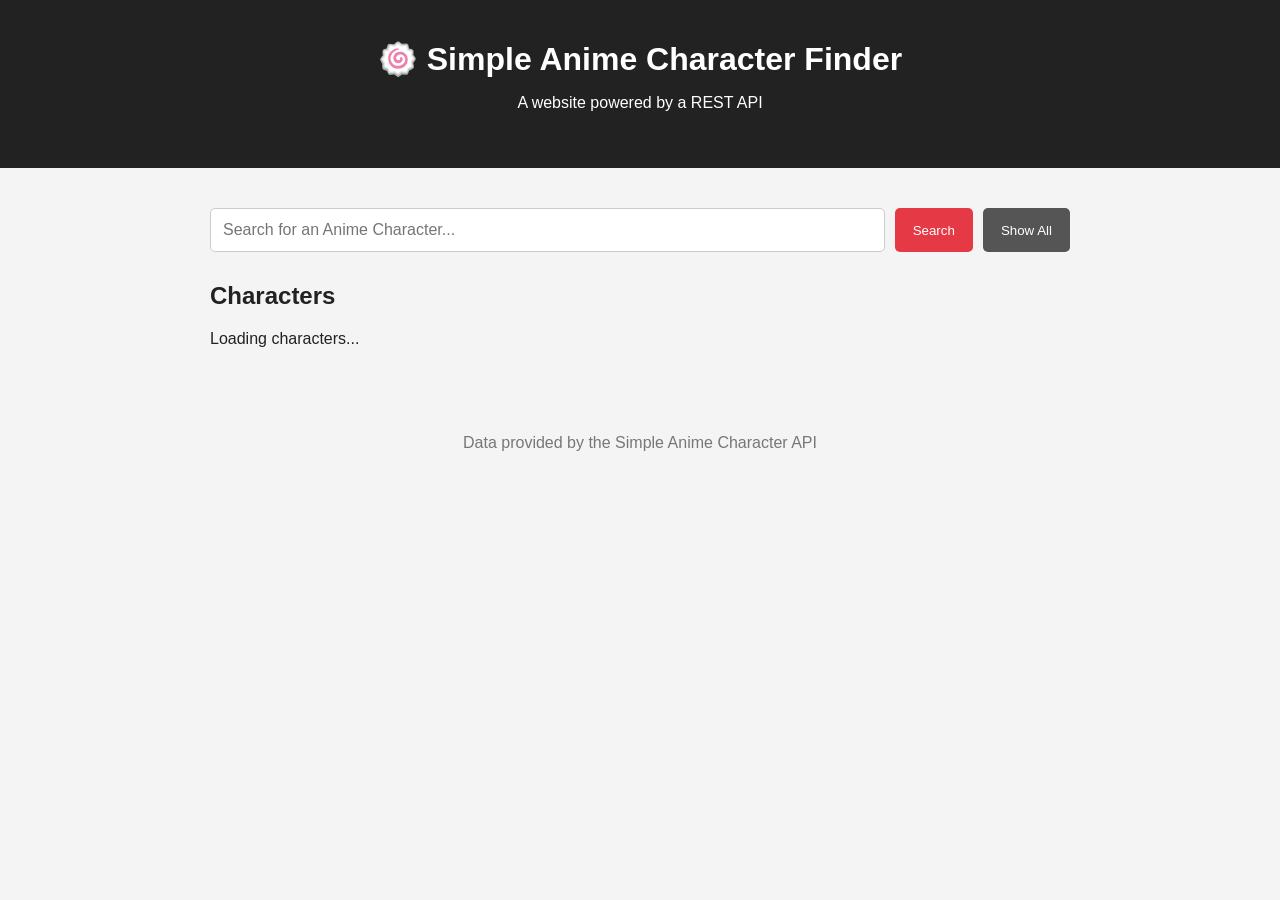
==== Cloud Computing Activity 1/index.html @ a76ec22d "Add files via upload" ====
<!DOCTYPE html>
 
<html lang="en">
 
<head>
    <meta charset="UTF-8">
    <meta name="viewport" content="width=device-width, initial-scale=1.0">
    <title>Simple Anime Character Finder</title>
    <link rel="stylesheet" href="style.css" >
</head>
 
 
<body>
    <header>
        <h1>🍥 Simple Anime Character Finder</h1>
        <p> A website powered by a REST API </p>
    </header>
    <main>
 
        <!-- SEARCH -->
        <section class="search">
            <input type="text" id="searchInput" placeholder="Search for an Anime Character...">
            <button onclick="searchCharacters()"> Search </button>
            <button class="secondary" onclick="loadCharacters()"> Show All </button>
 
        </section>
 
        <section>
            <h2>Characters</h2>
            <div id="characterList" class="character-list">
                Loading characters...
            </div>
        </section>
    </main>
 
    <footer>
        <p> Data provided by the Simple Anime Character API </p>
    </footer>
    <script src="app.js"></script>
</body>
</html>
---- Cloud Computing Activity 1/style.css ----
* {
    box-sizing: border-box;
}


body {
    font-family: Arial, sans-serif;
    margin: 0;
    background: #f4f4f4;
    color: #222;
}

header {
    background: #222;
    color: white;
    text-align: center;
    padding: 40px 20px;
}

header h1 {
    margin: 0;
}

main {
    max-width: 900px;
    margin: 40px auto;
    padding: 0 20px;
}

.search {
    display: flex;
    gap: 10px;
    margin-bottom: 30px;
}

.search input {
    flex: 1;
    padding: 12px;
    font-size: 16px;
    border: 1px solid #ccc;
    border-radius: 5px;
}

button {
    padding: 12px 18px;
    border: none;
    border-radius: 5px;
    background: #e63946;
    color: white;
    cursor: pointer;
}

button:hover {
    background: #c92f3b;
}

button.secondary {
    background: #555;
}

.car-list {
    display: grid;
    grid-template-columns:
        repeat(auto-fit, minmax(250px, 1fr));
    gap: 20px;
}

.character-card {
    background: white;
    padding: 20px;
    border-radius: 8px;
    box-shadow:
        0 2px 8px rgba(0,0,0,0.1);
}


.character-card h3 {
    margin-top: 0;
}


.character-year {
    color: #e63946;
    font-weight: bold;
}


.car-anime {
    color: #666;
}


.character-card button {
    margin-top: 10px;
    width: 100%;
}

footer {
    text-align: center;
    padding: 30px;
    color: #777;
}
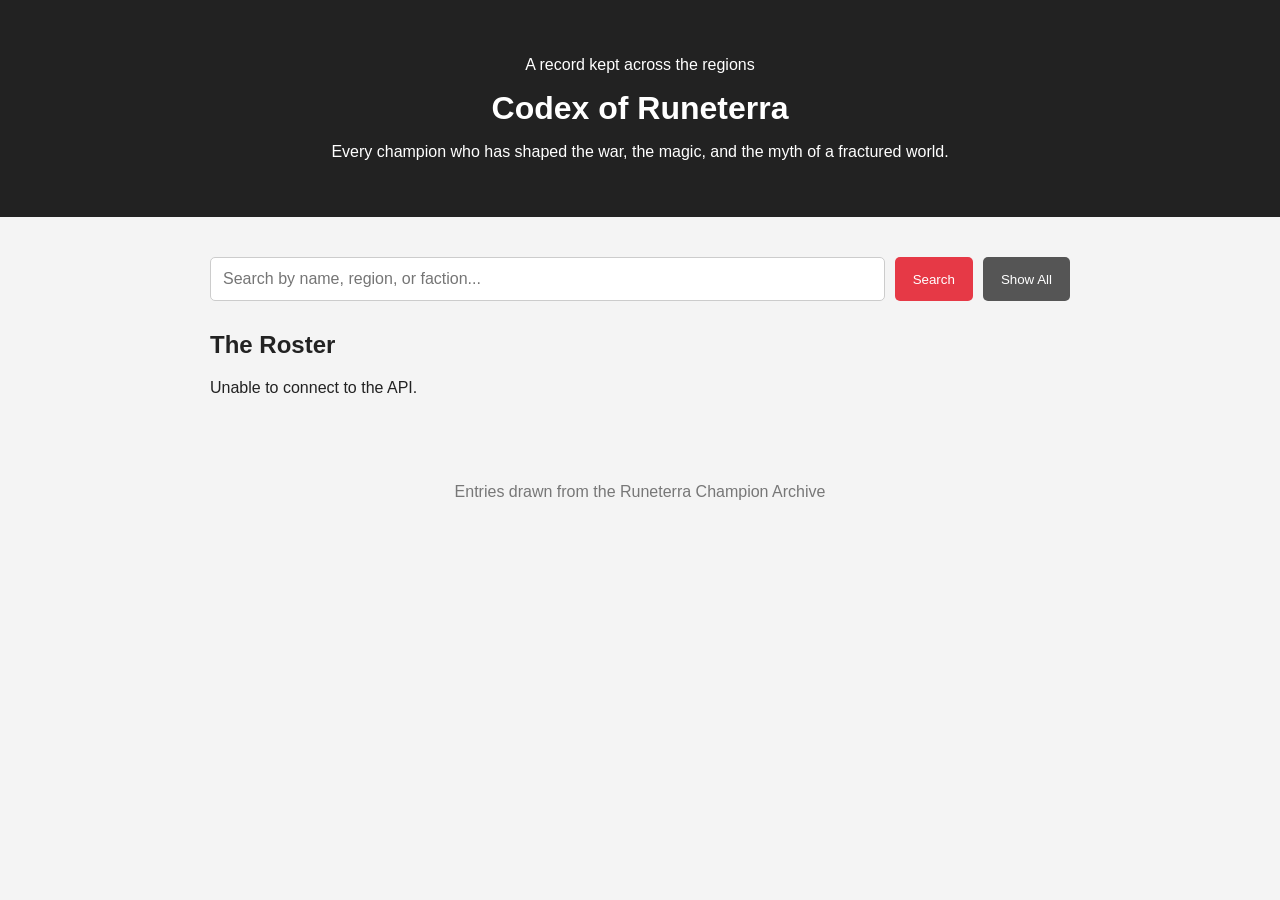
==== commit 7ac156fa: "Updated index.html" ====
--- a/Cloud Computing Activity 1/index.html
+++ b/Cloud Computing Activity 1/index.html
@@ -1,41 +1,52 @@
 <!DOCTYPE html>
- 
+
 <html lang="en">
- 
+
 <head>
     <meta charset="UTF-8">
     <meta name="viewport" content="width=device-width, initial-scale=1.0">
-    <title>Simple Anime Character Finder</title>
-    <link rel="stylesheet" href="style.css" >
+    <title>Codex of Runeterra</title>
+    <link rel="preconnect" href="https://fonts.googleapis.com">
+    <link rel="preconnect" href="https://fonts.gstatic.com" crossorigin>
+    <link href="https://fonts.googleapis.com/css2?family=Cinzel:wght@500;600;700&family=Spectral:ital,wght@0,400;0,500;0,600;1,400&family=Oswald:wght@400;500;600&display=swap" rel="stylesheet">
+    <link rel="stylesheet" href="style.css">
 </head>
- 
- 
+
+
 <body>
     <header>
-        <h1>🍥 Simple Anime Character Finder</h1>
-        <p> A website powered by a REST API </p>
+        <div class="header-inner">
+            <p class="eyebrow">A record kept across the regions</p>
+            <h1>Codex of Runeterra</h1>
+            <p class="tagline">Every champion who has shaped the war, the magic, and the myth of a fractured world.</p>
+        </div>
     </header>
     <main>
- 
+
         <!-- SEARCH -->
         <section class="search">
-            <input type="text" id="searchInput" placeholder="Search for an Anime Character...">
-            <button onclick="searchCharacters()"> Search </button>
-            <button class="secondary" onclick="loadCharacters()"> Show All </button>
- 
+            <input type="text" id="searchInput" placeholder="Search by name, region, or faction...">
+            <button onclick="searchCharacters()">Search</button>
+            <button class="secondary" onclick="loadCharacters()">Show All</button>
         </section>
- 
+
         <section>
-            <h2>Characters</h2>
+            <h2>The Roster</h2>
             <div id="characterList" class="character-list">
-                Loading characters...
+                Consulting the archive...
             </div>
         </section>
     </main>
- 
+
+    <!-- DETAIL MODAL -->
+    <div id="modalOverlay" class="modal-overlay" onclick="closeModalOnBackdrop(event)">
+        <div class="modal" id="modalContent" role="dialog" aria-modal="true">
+        </div>
+    </div>
+
     <footer>
-        <p> Data provided by the Simple Anime Character API </p>
+        <p>Entries drawn from the Runeterra Champion Archive</p>
     </footer>
     <script src="app.js"></script>
 </body>
-</html>+</html>
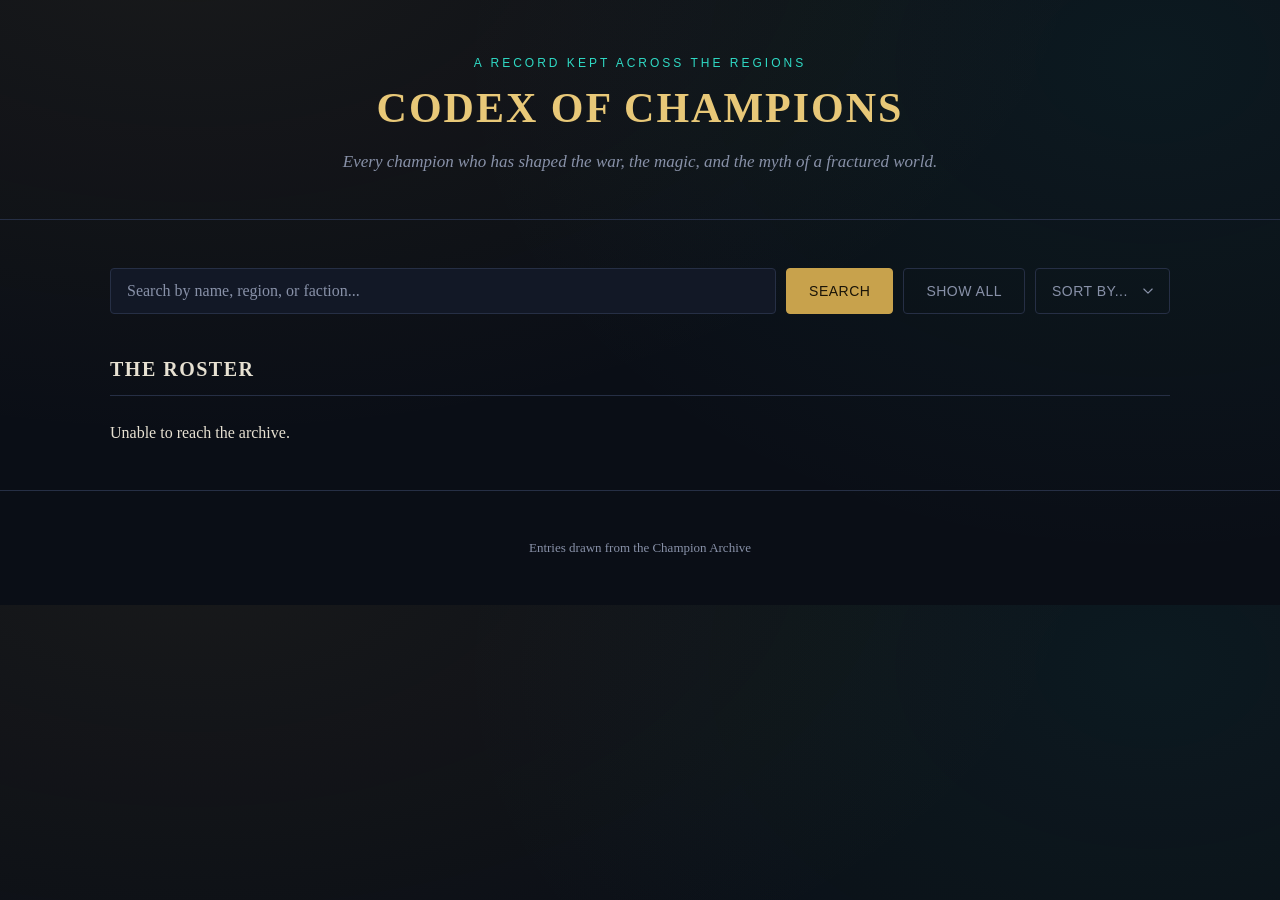
==== commit 3def0cab: "added more animations, added sort function" ====
--- a/Cloud Computing Activity 1/index.html
+++ b/Cloud Computing Activity 1/index.html
@@ -5,7 +5,7 @@
 <head>
     <meta charset="UTF-8">
     <meta name="viewport" content="width=device-width, initial-scale=1.0">
-    <title>Codex of Runeterra</title>
+    <title>Codex of Champions</title>
     <link rel="preconnect" href="https://fonts.googleapis.com">
     <link rel="preconnect" href="https://fonts.gstatic.com" crossorigin>
     <link href="https://fonts.googleapis.com/css2?family=Cinzel:wght@500;600;700&family=Spectral:ital,wght@0,400;0,500;0,600;1,400&family=Oswald:wght@400;500;600&display=swap" rel="stylesheet">
@@ -17,7 +17,7 @@
     <header>
         <div class="header-inner">
             <p class="eyebrow">A record kept across the regions</p>
-            <h1>Codex of Runeterra</h1>
+            <h1>Codex of Champions</h1>
             <p class="tagline">Every champion who has shaped the war, the magic, and the myth of a fractured world.</p>
         </div>
     </header>
@@ -28,6 +28,13 @@
             <input type="text" id="searchInput" placeholder="Search by name, region, or faction...">
             <button onclick="searchCharacters()">Search</button>
             <button class="secondary" onclick="loadCharacters()">Show All</button>
+            <select id="sortSelect" onchange="handleSortChange()">
+                <option value="default">SORT BY...</option>
+                <option value="name">Name</option>
+                <option value="game">Game</option>
+                <option value="region">Region</option>
+                <option value="faction">Faction</option>
+            </select>
         </section>
 
         <section>
@@ -45,8 +52,8 @@
     </div>
 
     <footer>
-        <p>Entries drawn from the Runeterra Champion Archive</p>
+        <p>Entries drawn from the Champion Archive</p>
     </footer>
     <script src="app.js"></script>
 </body>
-</html>
+</html>
--- a/Cloud Computing Activity 1/style.css
+++ b/Cloud Computing Activity 1/style.css
@@ -2,101 +2,548 @@
     box-sizing: border-box;
 }
 
+:root {
+    --bg: #0a0e16;
+    --panel: #121826;
+    --panel-elevated: #182036;
+    --border: #262f45;
+    --text: #e7e1d2;
+    --text-muted: #8891a8;
+    --gold: #c8a24c;
+    --gold-bright: #e8c878;
+    --cyan: #2fd9c4;
+
+    --region-default: var(--gold);
+    --region-ionia: #4cbb8a;
+    --region-noxus: #b3453b;
+    --region-freljord: #6fb8d9;
+    --region-targon: #d9b25c;
+    --region-shurima: #ce8a44;
+    --region-void: #9b6bd1;
+    --region-zaun: #8fbf3f;
+    --region-bandle: #d98cb0;
+}
 
 body {
-    font-family: Arial, sans-serif;
+    font-family: 'Spectral', Georgia, serif;
     margin: 0;
-    background: #f4f4f4;
-    color: #222;
+    background:
+        radial-gradient(ellipse 900px 500px at 15% -10%, rgba(200, 162, 76, 0.08), transparent),
+        radial-gradient(ellipse 700px 500px at 90% 10%, rgba(47, 217, 196, 0.06), transparent),
+        var(--bg);
+    color: var(--text);
 }
 
 header {
-    background: #222;
-    color: white;
     text-align: center;
-    padding: 40px 20px;
+    padding: 56px 20px 44px;
+    border-bottom: 1px solid var(--border);
+}
+
+.header-inner {
+    max-width: 700px;
+    margin: 0 auto;
+}
+
+.eyebrow {
+    font-family: 'Oswald', sans-serif;
+    font-size: 12px;
+    font-weight: 500;
+    letter-spacing: 3px;
+    text-transform: uppercase;
+    color: var(--cyan);
+    margin: 0 0 14px;
 }
 
 header h1 {
+    font-family: 'Cinzel', serif;
+    font-weight: 600;
+    font-size: 42px;
+    letter-spacing: 2px;
+    margin: 0 0 16px;
+    color: var(--gold-bright);
+    text-transform: uppercase;
+}
+
+.tagline {
+    font-style: italic;
+    color: var(--text-muted);
+    font-size: 17px;
+    line-height: 1.6;
     margin: 0;
 }
 
 main {
-    max-width: 900px;
-    margin: 40px auto;
+    max-width: 1100px;
+    margin: 48px auto;
     padding: 0 20px;
+}
+
+h2 {
+    font-family: 'Cinzel', serif;
+    font-weight: 600;
+    font-size: 20px;
+    letter-spacing: 1.5px;
+    text-transform: uppercase;
+    color: var(--text);
+    border-bottom: 1px solid var(--border);
+    padding-bottom: 14px;
+    margin: 0 0 28px;
 }
 
 .search {
     display: flex;
     gap: 10px;
-    margin-bottom: 30px;
+    margin-bottom: 44px;
 }
 
 .search input {
     flex: 1;
-    padding: 12px;
+    padding: 13px 16px;
+    font-family: 'Spectral', serif;
     font-size: 16px;
-    border: 1px solid #ccc;
-    border-radius: 5px;
+    background: var(--panel);
+    border: 1px solid var(--border);
+    border-radius: 4px;
+    color: var(--text);
+    transition: border-color 0.2s ease, box-shadow 0.2s ease, transform 0.2s ease;
+}
+
+.search input::placeholder {
+    color: var(--text-muted);
+}
+
+.search input:focus {
+    outline: none;
+    border-color: var(--cyan);
+    box-shadow: 0 0 0 3px rgba(47, 217, 196, 0.15);
+    transform: translateY(-1px);
+}
+
+.search select {
+    padding: 13px 40px 13px 16px;
+    font-family: 'Oswald', sans-serif;
+    font-weight: 500;
+    font-size: 14px;
+    letter-spacing: 0.5px;
+    text-transform: uppercase;
+    background-color: transparent;
+    background-image: url("data:image/svg+xml,%3Csvg xmlns='http://www.w3.org/2000/svg' viewBox='0 0 12 8'%3E%3Cpath d='M1 1l5 5 5-5' fill='none' stroke='%238891a8' stroke-width='1.4' stroke-linecap='round' stroke-linejoin='round'/%3E%3C/svg%3E");
+    background-repeat: no-repeat;
+    background-position: right 16px center;
+    background-size: 10px 7px;
+    appearance: none;
+    -webkit-appearance: none;
+    -moz-appearance: none;
+    border: 1px solid var(--border);
+    border-radius: 4px;
+    color: var(--text-muted);
+    cursor: pointer;
+    transition: border-color 0.15s ease, background-color 0.15s ease, box-shadow 0.2s ease;
+}
+
+.search select:hover {
+    border-color: var(--text-muted);
+    background-color: var(--panel-elevated);
+}
+
+.search select:focus {
+    outline: none;
+    border-color: var(--cyan);
+    box-shadow: 0 0 0 3px rgba(47, 217, 196, 0.15);
 }
 
 button {
-    padding: 12px 18px;
-    border: none;
-    border-radius: 5px;
-    background: #e63946;
-    color: white;
+    padding: 13px 22px;
+    border: 1px solid var(--gold);
+    border-radius: 4px;
+    background: var(--gold);
+    color: #1a1408;
+    font-family: 'Oswald', sans-serif;
+    font-weight: 500;
+    font-size: 14px;
+    letter-spacing: 0.5px;
+    text-transform: uppercase;
     cursor: pointer;
+    transition: background 0.15s ease, transform 0.1s ease;
 }
 
 button:hover {
-    background: #c92f3b;
+    background: var(--gold-bright);
+}
+
+button:active {
+    transform: scale(0.98);
 }
 
 button.secondary {
-    background: #555;
-}
-
-.car-list {
+    background: transparent;
+    border-color: var(--border);
+    color: var(--text-muted);
+}
+
+button.secondary:hover {
+    border-color: var(--text-muted);
+    background: var(--panel-elevated);
+}
+
+.character-list {
     display: grid;
-    grid-template-columns:
-        repeat(auto-fit, minmax(250px, 1fr));
-    gap: 20px;
+    grid-template-columns: repeat(auto-fit, minmax(270px, 1fr));
+    gap: 22px;
 }
 
 .character-card {
-    background: white;
-    padding: 20px;
-    border-radius: 8px;
-    box-shadow:
-        0 2px 8px rgba(0,0,0,0.1);
-}
-
+    background: var(--panel);
+    border: 1px solid var(--border);
+    border-top: 3px solid var(--accent, var(--region-default));
+    border-radius: 6px;
+    padding: 22px;
+    display: flex;
+    flex-direction: column;
+    position: relative;
+    cursor: pointer;
+    transition: transform 0.15s ease, border-color 0.15s ease;
+    animation: cardEntrance 0.4s ease backwards;
+    animation-delay: calc(var(--i, 0) * 30ms);
+}
+
+@keyframes cardEntrance {
+    from {
+        opacity: 0;
+        transform: translateY(14px);
+    }
+    to {
+        opacity: 1;
+        transform: translateY(0);
+    }
+}
+
+/* GAME FRAMES — static outer ring, kept clear of the region ignite corners above */
+
+.character-card.game-frame-lol {
+    box-shadow: 0 0 0 7px #0a0e16, 0 0 0 10px #c8a24c;
+}
+
+/* IGNITE EFFECT — hover brightens corners, click ignites all 4 edges inward */
+
+.ignite-corner {
+    position: absolute;
+    width: 6px;
+    height: 6px;
+    background: var(--accent, var(--region-default));
+    border-radius: 1px;
+    transform: rotate(45deg) scale(1);
+    transition: transform 0.2s ease, filter 0.2s ease;
+    pointer-events: none;
+}
+.ignite-corner.tl { top: -3px; left: -3px; }
+.ignite-corner.tr { top: -3px; right: -3px; }
+.ignite-corner.bl { bottom: -3px; left: -3px; }
+.ignite-corner.br { bottom: -3px; right: -3px; }
+
+.character-card:hover .ignite-corner {
+    transform: rotate(45deg) scale(1.6);
+    filter: brightness(1.3);
+}
+
+.ignite-edge {
+    position: absolute;
+    background: var(--accent, var(--region-default));
+    filter: brightness(1.3);
+    transform: scale(0);
+    transition: transform 0.3s ease-in;
+    pointer-events: none;
+}
+.ignite-edge.t-l { top: -1px;    left: -1px;  width: 50%; height: 3px; transform-origin: left center; }
+.ignite-edge.t-r { top: -1px;    right: -1px; width: 50%; height: 3px; transform-origin: right center; }
+.ignite-edge.b-l { bottom: -1px; left: -1px;  width: 50%; height: 3px; transform-origin: left center; }
+.ignite-edge.b-r { bottom: -1px; right: -1px; width: 50%; height: 3px; transform-origin: right center; }
+.ignite-edge.l-t { top: -1px;    left: -1px;  width: 3px; height: 50%; transform-origin: top center; }
+.ignite-edge.l-b { bottom: -1px; left: -1px;  width: 3px; height: 50%; transform-origin: bottom center; }
+.ignite-edge.r-t { top: -1px;    right: -1px; width: 3px; height: 50%; transform-origin: top center; }
+.ignite-edge.r-b { bottom: -1px; right: -1px; width: 3px; height: 50%; transform-origin: bottom center; }
+
+.character-card.igniting .ignite-edge {
+    transform: scale(1);
+    transition: transform 0.5s ease-out;
+}
+
+.character-card:hover {
+    transform: translateY(-3px);
+    border-color: var(--accent, var(--region-default));
+}
+
+.card-media {
+    aspect-ratio: 16 / 9;
+    background: var(--panel-elevated);
+    border-bottom: 1px solid var(--border);
+    border-radius: 4px 4px 0 0;
+    margin: -22px -22px 18px;
+    width: calc(100% + 44px);
+}
+
+.card-eyebrow {
+    display: flex;
+    align-items: center;
+    gap: 8px;
+    font-family: 'Oswald', sans-serif;
+    font-size: 11px;
+    font-weight: 500;
+    letter-spacing: 1.5px;
+    text-transform: uppercase;
+    margin-bottom: 12px;
+}
+
+.card-region {
+    color: var(--accent, var(--region-default));
+    position: relative;
+    display: inline-block;
+    overflow: hidden;
+}
+
+.card-faction {
+    color: var(--text-muted);
+    position: relative;
+    display: inline-block;
+    overflow: hidden;
+}
+
+.card-region::before,
+.card-faction::before {
+    content: "";
+    position: absolute;
+    top: 0;
+    left: -60%;
+    width: 40%;
+    height: 100%;
+    background: linear-gradient(120deg, transparent, rgba(255, 255, 255, 0.4), transparent);
+    transform: skewX(-20deg);
+    transition: left 0.5s ease;
+    pointer-events: none;
+}
+
+.character-card:hover .card-region::before,
+.character-card:hover .card-faction::before {
+    left: 120%;
+}
+
+.card-dot {
+    color: var(--border);
+}
 
 .character-card h3 {
-    margin-top: 0;
-}
-
-
-.character-year {
-    color: #e63946;
-    font-weight: bold;
-}
-
-
-.car-anime {
-    color: #666;
-}
-
+    font-family: 'Cinzel', serif;
+    font-weight: 600;
+    font-size: 21px;
+    margin: 0 0 4px;
+    color: var(--text);
+}
+
+.character-title {
+    font-style: italic;
+    color: var(--accent, var(--gold));
+    font-size: 15px;
+    margin: 0 0 14px;
+}
+
+.character-blurb {
+    font-size: 14.5px;
+    line-height: 1.65;
+    color: var(--text-muted);
+    margin: 0 0 18px;
+    display: -webkit-box;
+    -webkit-line-clamp: 3;
+    -webkit-box-orient: vertical;
+    overflow: hidden;
+}
+
+.character-origin {
+    font-family: 'Oswald', sans-serif;
+    font-size: 11.5px;
+    letter-spacing: 0.5px;
+    color: var(--text-muted);
+    margin: 0 0 16px;
+}
 
 .character-card button {
-    margin-top: 10px;
+    margin-top: auto;
     width: 100%;
+    background: transparent;
+    border-color: var(--border);
+    color: var(--text);
+}
+
+.character-card button:hover {
+    border-color: var(--accent, var(--cyan));
+    color: var(--accent, var(--cyan));
+    background: var(--panel-elevated);
 }
 
 footer {
     text-align: center;
-    padding: 30px;
-    color: #777;
-}
+    padding: 36px;
+    color: var(--text-muted);
+    font-size: 13px;
+    border-top: 1px solid var(--border);
+}
+
+/* MODAL */
+
+.modal-overlay {
+    display: none;
+    position: fixed;
+    inset: 0;
+    background: rgba(5, 7, 12, 0.75);
+    align-items: center;
+    justify-content: center;
+    padding: 24px;
+    z-index: 100;
+}
+
+.modal-overlay.open {
+    display: flex;
+}
+
+.modal {
+    background: var(--panel-elevated);
+    border: 1px solid var(--border);
+    border-top: 4px solid var(--accent, var(--region-default));
+    border-radius: 8px;
+    max-width: 640px;
+    width: 100%;
+    max-height: 84vh;
+    overflow-y: auto;
+    padding: 32px 34px;
+    position: relative;
+    scrollbar-width: thin;
+    scrollbar-color: var(--accent, var(--gold)) var(--panel);
+}
+
+/* MODAL SCROLLBAR (WebKit browsers) */
+.modal::-webkit-scrollbar {
+    width: 10px;
+}
+.modal::-webkit-scrollbar-track {
+    background: var(--panel);
+    border-radius: 8px;
+}
+.modal::-webkit-scrollbar-thumb {
+    background: var(--accent, var(--gold));
+    border-radius: 8px;
+    border: 2px solid var(--panel-elevated);
+}
+.modal::-webkit-scrollbar-thumb:hover {
+    filter: brightness(1.25);
+}
+
+.modal-media {
+    aspect-ratio: 16 / 7;
+    background: var(--panel);
+    border: 1px solid var(--border);
+    border-radius: 4px;
+    margin: 0 0 24px;
+    overflow: hidden;
+}
+
+.card-media img,
+.modal-media img {
+    width: 100%;
+    height: 100%;
+    object-fit: cover;
+    display: block;
+}
+
+.modal-close {
+    position: absolute;
+    top: 18px;
+    right: 18px;
+    width: 32px;
+    height: 32px;
+    padding: 0;
+    border: 1px solid var(--border);
+    background: transparent;
+    color: var(--text-muted);
+    border-radius: 4px;
+    font-size: 16px;
+    line-height: 1;
+    cursor: pointer;
+}
+
+.modal-close:hover {
+    color: var(--text);
+    border-color: var(--text-muted);
+}
+
+.modal-eyebrow {
+    font-family: 'Oswald', sans-serif;
+    font-size: 11px;
+    font-weight: 500;
+    letter-spacing: 1.5px;
+    text-transform: uppercase;
+    color: var(--accent, var(--region-default));
+    margin: 0 0 10px;
+}
+
+.modal h3 {
+    font-family: 'Cinzel', serif;
+    font-weight: 600;
+    font-size: 28px;
+    margin: 0 0 4px;
+    padding-right: 30px;
+}
+
+.modal .character-title {
+    font-size: 16px;
+    margin-bottom: 20px;
+}
+
+.modal-tags {
+    display: flex;
+    flex-wrap: wrap;
+    gap: 8px;
+    margin-bottom: 24px;
+}
+
+.modal-tag {
+    font-family: 'Oswald', sans-serif;
+    font-size: 11px;
+    letter-spacing: 0.5px;
+    text-transform: uppercase;
+    color: var(--text-muted);
+    border: 1px solid var(--border);
+    border-radius: 3px;
+    padding: 4px 9px;
+}
+
+.modal-section {
+    margin-bottom: 20px;
+}
+
+.modal-section:last-child {
+    margin-bottom: 0;
+}
+
+.modal-section h4 {
+    font-family: 'Oswald', sans-serif;
+    font-size: 11.5px;
+    font-weight: 500;
+    letter-spacing: 1.5px;
+    text-transform: uppercase;
+    color: var(--cyan);
+    margin: 0 0 6px;
+}
+
+.modal-section p {
+    font-size: 15px;
+    line-height: 1.7;
+    color: var(--text);
+    margin: 0;
+}
+
+@media (prefers-reduced-motion: reduce) {
+    .character-card,
+    button {
+        transition: none;
+    }
+}
